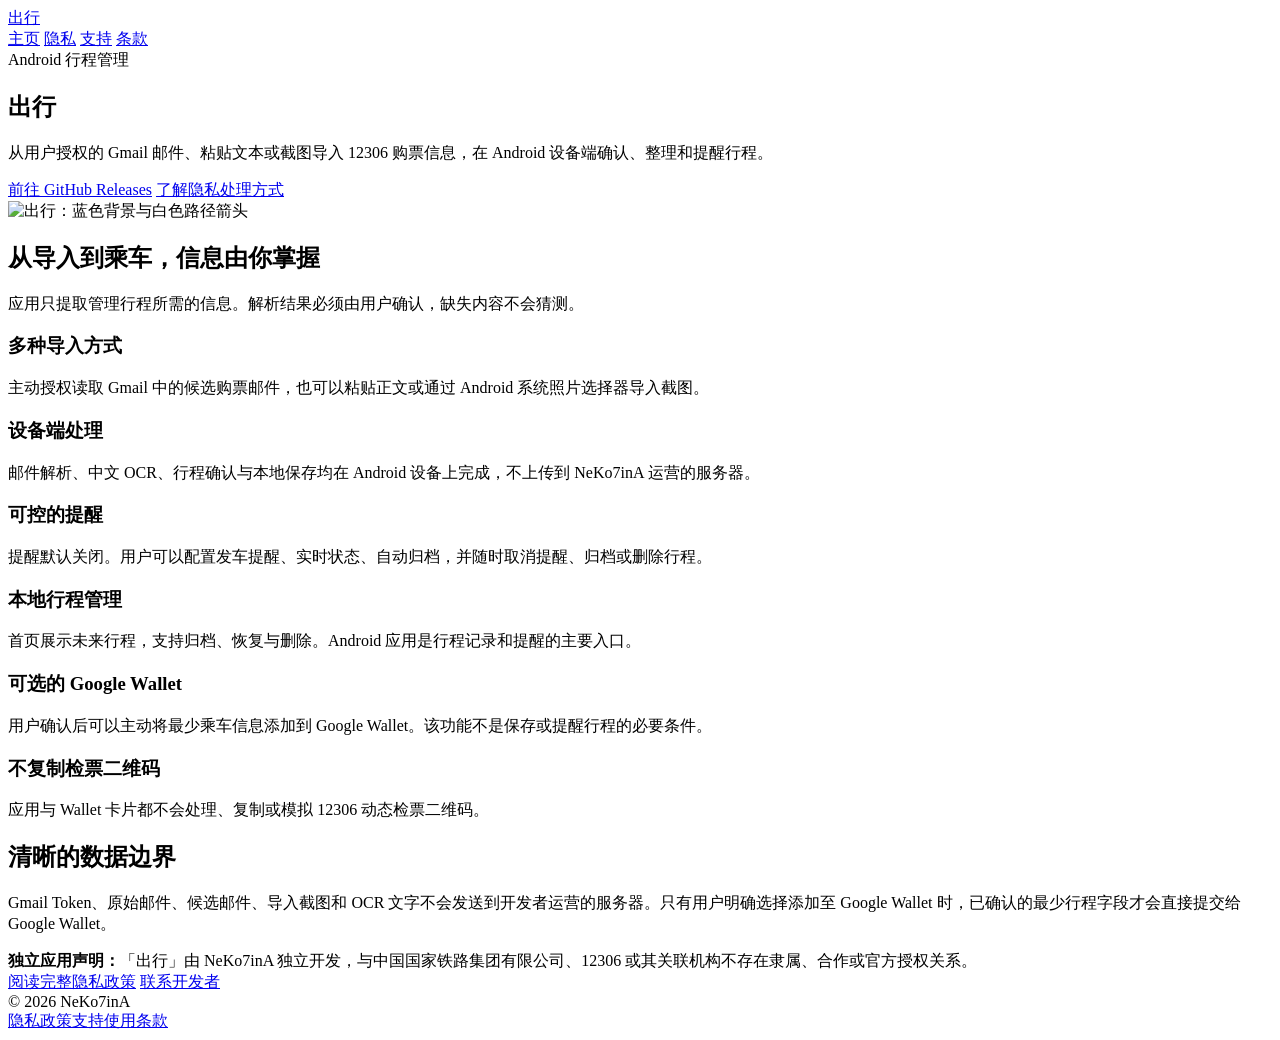
==== site/index.html @ a830c507 "添加出行应用公开站点" ====
<!doctype html>
<html lang="zh-CN">
<head>
  <meta charset="utf-8">
  <meta name="viewport" content="width=device-width, initial-scale=1">
  <meta name="description" content="出行是一款在 Android 设备端导入、整理和提醒铁路行程的独立应用。">
  <link rel="canonical" href="https://chuxing.neko7ina.com/">
  <link rel="icon" href="/assets/icon.svg" type="image/svg+xml">
  <link rel="stylesheet" href="/assets/style.css">
  <title>出行｜在设备端整理铁路行程</title>
</head>
<body>
<header class="site-header">
  <nav class="nav" aria-label="主导航">
    <a class="brand" href="/"><img src="/assets/icon.svg" alt=""><span>出行</span></a>
    <div class="nav-links">
      <a href="/" aria-current="page">主页</a>
      <a href="/privacy/">隐私</a>
      <a href="/support/">支持</a>
      <a href="/terms/">条款</a>
    </div>
  </nav>
</header>
<main>
  <section class="hero">
    <div>
      <div class="eyebrow">Android 行程管理</div>
      <h1>出行</h1>
      <p class="lead">从用户授权的 Gmail 邮件、粘贴文本或截图导入 12306 购票信息，在 Android 设备端确认、整理和提醒行程。</p>
      <div class="actions">
        <a class="button primary" href="https://github.com/huaxianyan/WalletAssistant/releases">前往 GitHub Releases</a>
        <a class="button" href="/privacy/">了解隐私处理方式</a>
      </div>
    </div>
    <img class="hero-icon" src="/assets/icon.svg" alt="出行：蓝色背景与白色路径箭头">
  </section>

  <section class="section alt" aria-labelledby="features">
    <h2 id="features">从导入到乘车，信息由你掌握</h2>
    <p class="section-intro">应用只提取管理行程所需的信息。解析结果必须由用户确认，缺失内容不会猜测。</p>
    <div class="grid">
      <article class="card">
        <h3>多种导入方式</h3>
        <p>主动授权读取 Gmail 中的候选购票邮件，也可以粘贴正文或通过 Android 系统照片选择器导入截图。</p>
      </article>
      <article class="card">
        <h3>设备端处理</h3>
        <p>邮件解析、中文 OCR、行程确认与本地保存均在 Android 设备上完成，不上传到 NeKo7inA 运营的服务器。</p>
      </article>
      <article class="card">
        <h3>可控的提醒</h3>
        <p>提醒默认关闭。用户可以配置发车提醒、实时状态、自动归档，并随时取消提醒、归档或删除行程。</p>
      </article>
      <article class="card">
        <h3>本地行程管理</h3>
        <p>首页展示未来行程，支持归档、恢复与删除。Android 应用是行程记录和提醒的主要入口。</p>
      </article>
      <article class="card">
        <h3>可选的 Google Wallet</h3>
        <p>用户确认后可以主动将最少乘车信息添加到 Google Wallet。该功能不是保存或提醒行程的必要条件。</p>
      </article>
      <article class="card">
        <h3>不复制检票二维码</h3>
        <p>应用与 Wallet 卡片都不会处理、复制或模拟 12306 动态检票二维码。</p>
      </article>
    </div>
  </section>

  <section class="section" aria-labelledby="privacy-first">
    <h2 id="privacy-first">清晰的数据边界</h2>
    <p class="section-intro">Gmail Token、原始邮件、候选邮件、导入截图和 OCR 文字不会发送到开发者运营的服务器。只有用户明确选择添加至 Google Wallet 时，已确认的最少行程字段才会直接提交给 Google Wallet。</p>
    <div class="notice"><strong>独立应用声明：</strong>「出行」由 NeKo7inA 独立开发，与中国国家铁路集团有限公司、12306 或其关联机构不存在隶属、合作或官方授权关系。</div>
    <div class="actions">
      <a class="button primary" href="/privacy/">阅读完整隐私政策</a>
      <a class="button" href="mailto:7@neko7ina.com">联系开发者</a>
    </div>
  </section>
</main>
<footer class="site-footer">
  <span>© 2026 NeKo7inA</span>
  <div class="footer-links"><a href="/privacy/">隐私政策</a><a href="/support/">支持</a><a href="/terms/">使用条款</a></div>
</footer>
</body>
</html>
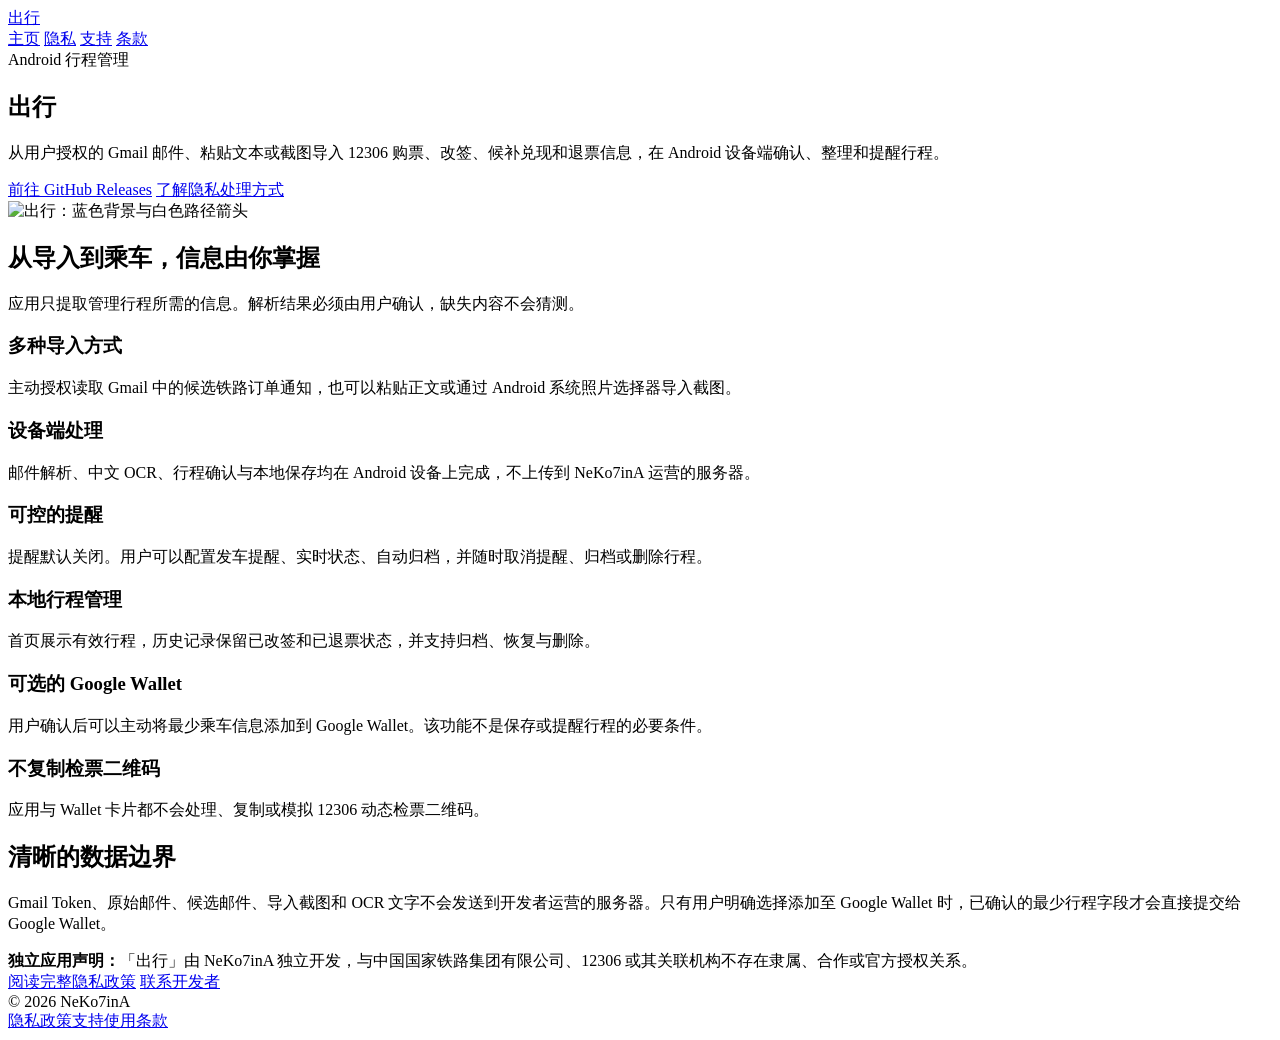
==== commit ef8f6566: "更新 Gmail 审核与隐私说明" ====
--- a/site/index.html
+++ b/site/index.html
@@ -26,7 +26,7 @@
     <div>
       <div class="eyebrow">Android 行程管理</div>
       <h1>出行</h1>
-      <p class="lead">从用户授权的 Gmail 邮件、粘贴文本或截图导入 12306 购票信息，在 Android 设备端确认、整理和提醒行程。</p>
+      <p class="lead">从用户授权的 Gmail 邮件、粘贴文本或截图导入 12306 购票、改签、候补兑现和退票信息，在 Android 设备端确认、整理和提醒行程。</p>
       <div class="actions">
         <a class="button primary" href="https://github.com/huaxianyan/WalletAssistant/releases">前往 GitHub Releases</a>
         <a class="button" href="/privacy/">了解隐私处理方式</a>
@@ -41,7 +41,7 @@
     <div class="grid">
       <article class="card">
         <h3>多种导入方式</h3>
-        <p>主动授权读取 Gmail 中的候选购票邮件，也可以粘贴正文或通过 Android 系统照片选择器导入截图。</p>
+        <p>主动授权读取 Gmail 中的候选铁路订单通知，也可以粘贴正文或通过 Android 系统照片选择器导入截图。</p>
       </article>
       <article class="card">
         <h3>设备端处理</h3>
@@ -53,7 +53,7 @@
       </article>
       <article class="card">
         <h3>本地行程管理</h3>
-        <p>首页展示未来行程，支持归档、恢复与删除。Android 应用是行程记录和提醒的主要入口。</p>
+        <p>首页展示有效行程，历史记录保留已改签和已退票状态，并支持归档、恢复与删除。</p>
       </article>
       <article class="card">
         <h3>可选的 Google Wallet</h3>
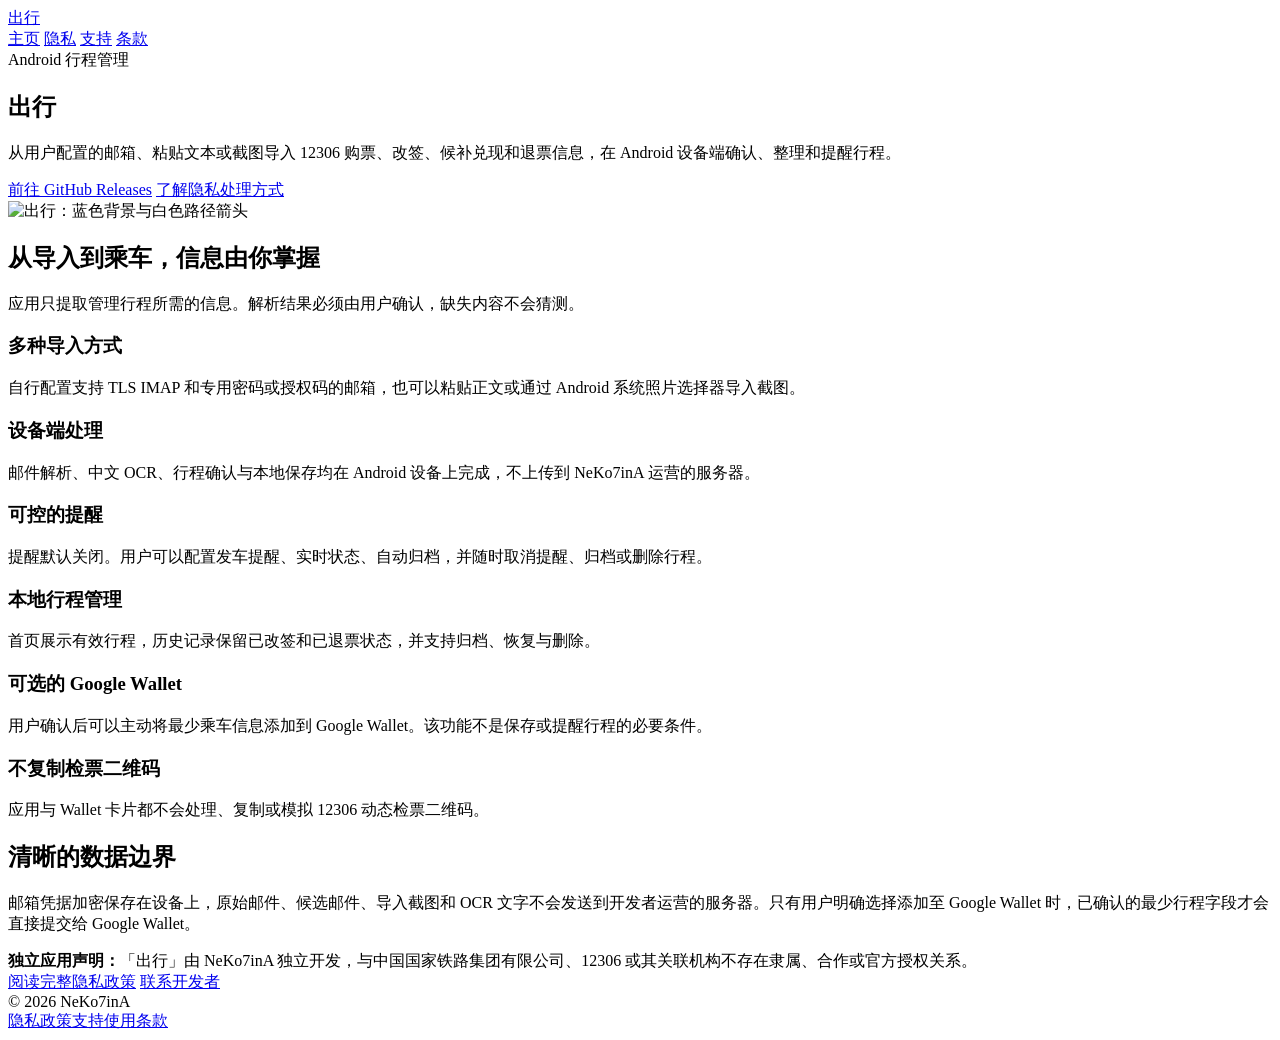
==== commit ad45fc9f: "改用 IMAP 邮箱同步说明" ====
--- a/site/index.html
+++ b/site/index.html
@@ -26,7 +26,7 @@
     <div>
       <div class="eyebrow">Android 行程管理</div>
       <h1>出行</h1>
-      <p class="lead">从用户授权的 Gmail 邮件、粘贴文本或截图导入 12306 购票、改签、候补兑现和退票信息，在 Android 设备端确认、整理和提醒行程。</p>
+      <p class="lead">从用户配置的邮箱、粘贴文本或截图导入 12306 购票、改签、候补兑现和退票信息，在 Android 设备端确认、整理和提醒行程。</p>
       <div class="actions">
         <a class="button primary" href="https://github.com/huaxianyan/WalletAssistant/releases">前往 GitHub Releases</a>
         <a class="button" href="/privacy/">了解隐私处理方式</a>
@@ -41,7 +41,7 @@
     <div class="grid">
       <article class="card">
         <h3>多种导入方式</h3>
-        <p>主动授权读取 Gmail 中的候选铁路订单通知，也可以粘贴正文或通过 Android 系统照片选择器导入截图。</p>
+        <p>自行配置支持 TLS IMAP 和专用密码或授权码的邮箱，也可以粘贴正文或通过 Android 系统照片选择器导入截图。</p>
       </article>
       <article class="card">
         <h3>设备端处理</h3>
@@ -68,7 +68,7 @@
 
   <section class="section" aria-labelledby="privacy-first">
     <h2 id="privacy-first">清晰的数据边界</h2>
-    <p class="section-intro">Gmail Token、原始邮件、候选邮件、导入截图和 OCR 文字不会发送到开发者运营的服务器。只有用户明确选择添加至 Google Wallet 时，已确认的最少行程字段才会直接提交给 Google Wallet。</p>
+    <p class="section-intro">邮箱凭据加密保存在设备上，原始邮件、候选邮件、导入截图和 OCR 文字不会发送到开发者运营的服务器。只有用户明确选择添加至 Google Wallet 时，已确认的最少行程字段才会直接提交给 Google Wallet。</p>
     <div class="notice"><strong>独立应用声明：</strong>「出行」由 NeKo7inA 独立开发，与中国国家铁路集团有限公司、12306 或其关联机构不存在隶属、合作或官方授权关系。</div>
     <div class="actions">
       <a class="button primary" href="/privacy/">阅读完整隐私政策</a>
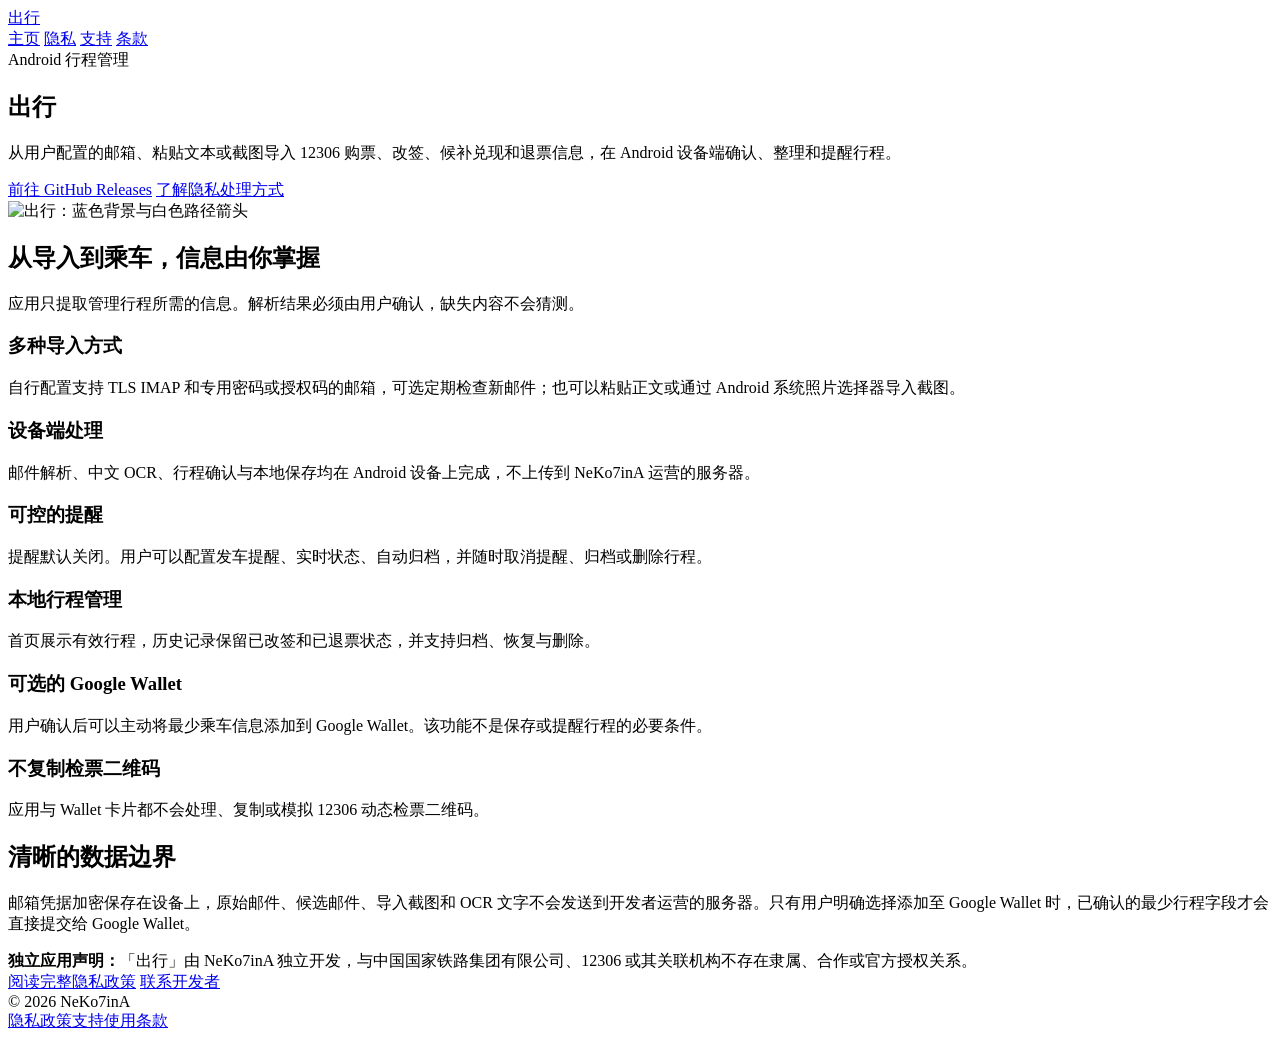
==== commit eb80cab5: "支持邮箱自动同步和指定文件夹" ====
--- a/site/index.html
+++ b/site/index.html
@@ -41,7 +41,7 @@
     <div class="grid">
       <article class="card">
         <h3>多种导入方式</h3>
-        <p>自行配置支持 TLS IMAP 和专用密码或授权码的邮箱，也可以粘贴正文或通过 Android 系统照片选择器导入截图。</p>
+        <p>自行配置支持 TLS IMAP 和专用密码或授权码的邮箱，可选定期检查新邮件；也可以粘贴正文或通过 Android 系统照片选择器导入截图。</p>
       </article>
       <article class="card">
         <h3>设备端处理</h3>
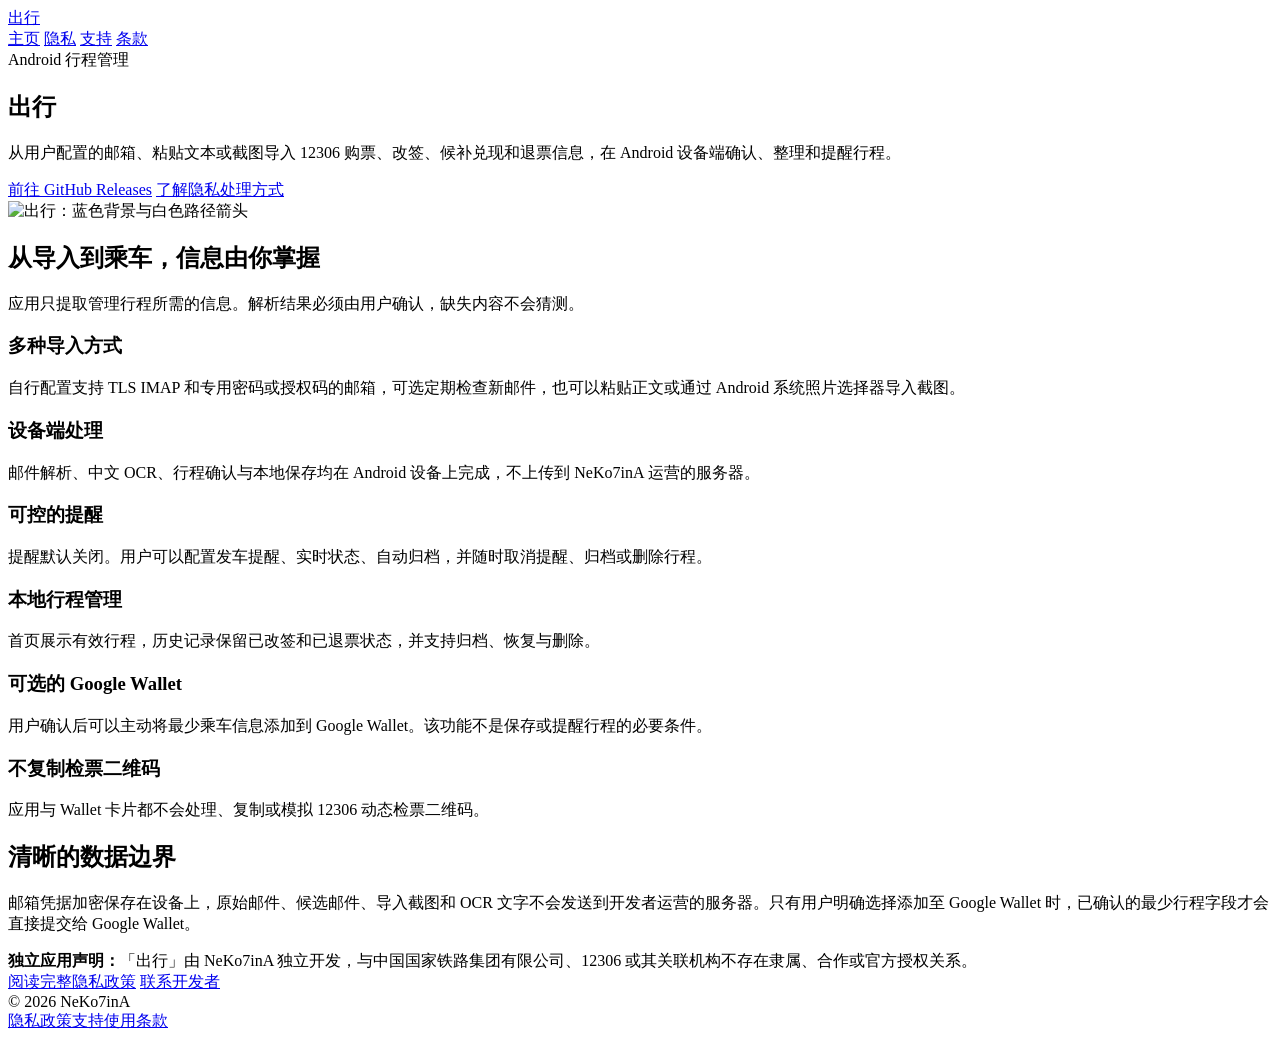
==== commit da1b7248: "统一中文文案与排版" ====
--- a/site/index.html
+++ b/site/index.html
@@ -41,7 +41,7 @@
     <div class="grid">
       <article class="card">
         <h3>多种导入方式</h3>
-        <p>自行配置支持 TLS IMAP 和专用密码或授权码的邮箱，可选定期检查新邮件；也可以粘贴正文或通过 Android 系统照片选择器导入截图。</p>
+        <p>自行配置支持 TLS IMAP 和专用密码或授权码的邮箱，可选定期检查新邮件，也可以粘贴正文或通过 Android 系统照片选择器导入截图。</p>
       </article>
       <article class="card">
         <h3>设备端处理</h3>
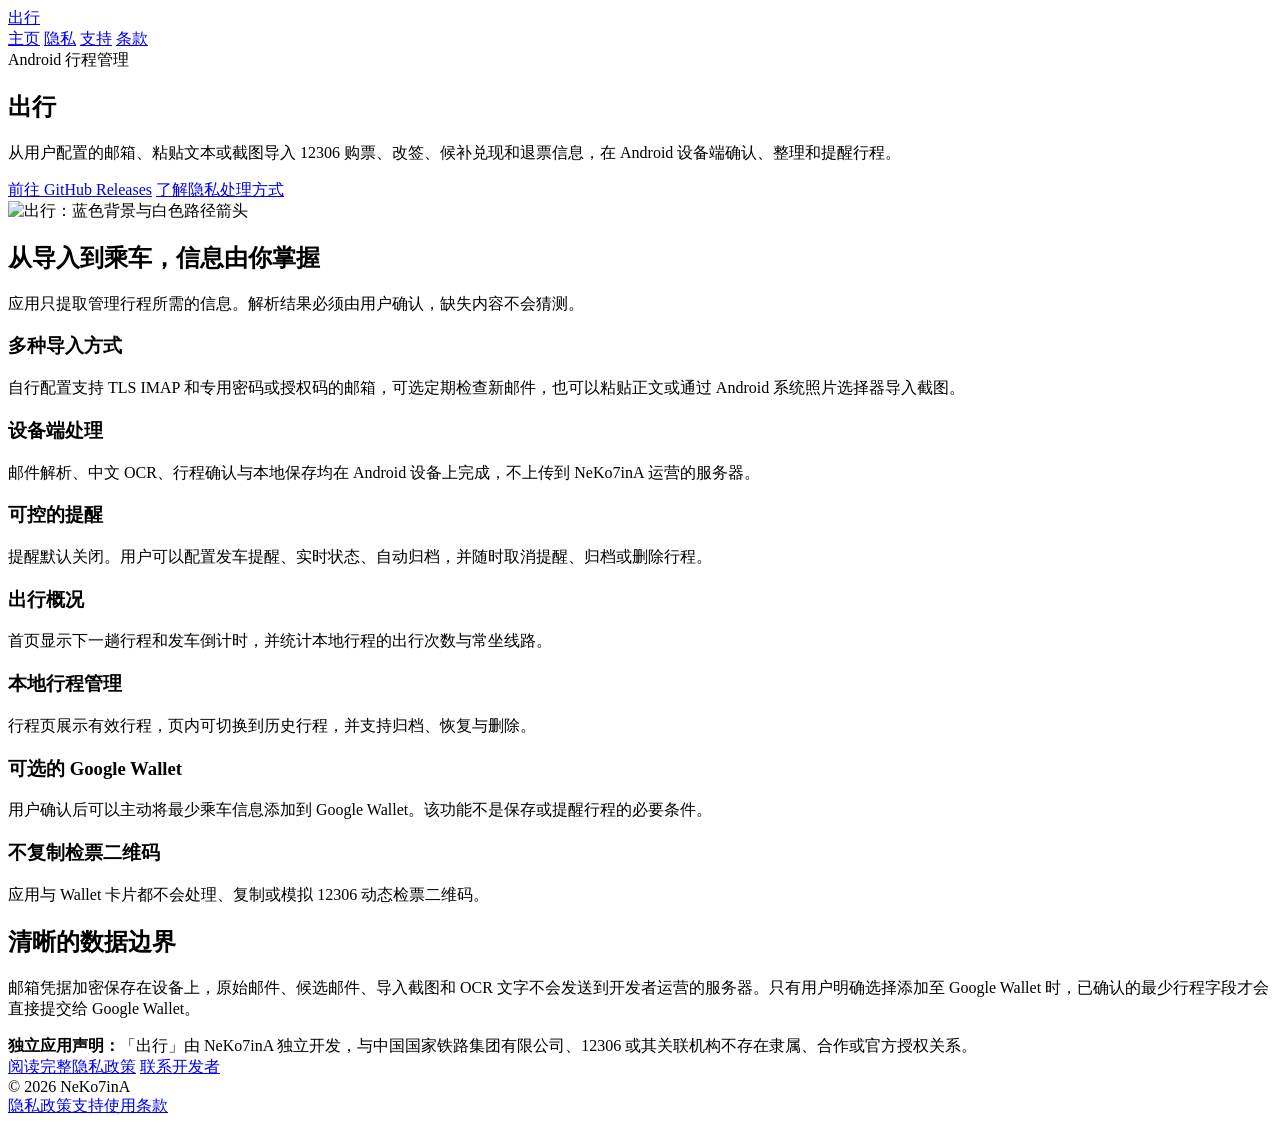
==== commit 66afae3a: "新增出行概况首页和三项底栏" ====
--- a/site/index.html
+++ b/site/index.html
@@ -52,8 +52,12 @@
         <p>提醒默认关闭。用户可以配置发车提醒、实时状态、自动归档，并随时取消提醒、归档或删除行程。</p>
       </article>
       <article class="card">
+        <h3>出行概况</h3>
+        <p>首页显示下一趟行程和发车倒计时，并统计本地行程的出行次数与常坐线路。</p>
+      </article>
+      <article class="card">
         <h3>本地行程管理</h3>
-        <p>首页展示有效行程，历史记录保留已改签和已退票状态，并支持归档、恢复与删除。</p>
+        <p>行程页展示有效行程，页内可切换到历史行程，并支持归档、恢复与删除。</p>
       </article>
       <article class="card">
         <h3>可选的 Google Wallet</h3>
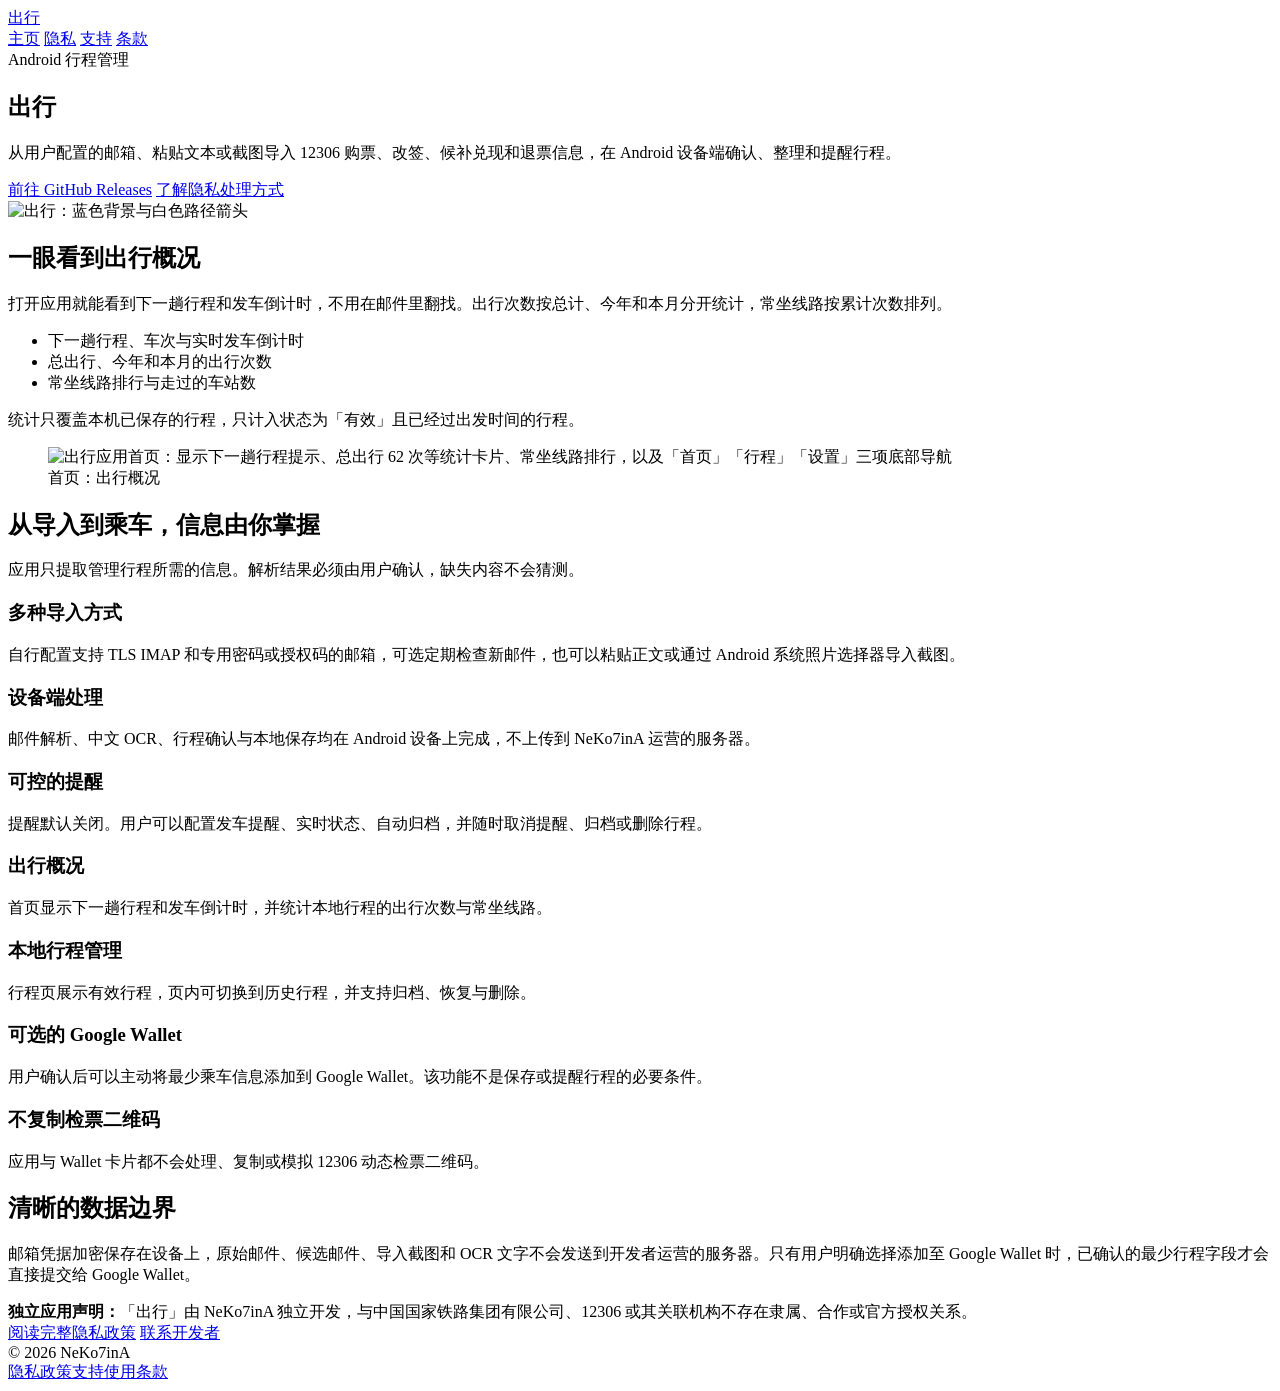
==== commit e003c342: "发布 v1.1.0 版本号升到 1.1.0（versionCode 3）。本次新增出行概况首页、三项底栏 和页内滑动的历史行程，按语义化版本走 minor。  - CHANGELOG 的 [未发布] " ====
--- a/site/index.html
+++ b/site/index.html
@@ -33,6 +33,27 @@
       </div>
     </div>
     <img class="hero-icon" src="/assets/icon.svg" alt="出行：蓝色背景与白色路径箭头">
+  </section>
+
+  <section class="section preview" aria-labelledby="preview">
+    <div>
+      <h2 id="preview">一眼看到出行概况</h2>
+      <p class="section-intro">打开应用就能看到下一趟行程和发车倒计时，不用在邮件里翻找。出行次数按总计、今年和本月分开统计，常坐线路按累计次数排列。</p>
+      <ul>
+        <li>下一趟行程、车次与实时发车倒计时</li>
+        <li>总出行、今年和本月的出行次数</li>
+        <li>常坐线路排行与走过的车站数</li>
+      </ul>
+      <p class="section-intro">统计只覆盖本机已保存的行程，只计入状态为「有效」且已经过出发时间的行程。</p>
+    </div>
+    <figure class="preview-shot">
+      <img
+        src="/assets/screenshot-dashboard.png"
+        width="1080"
+        height="2109"
+        alt="出行应用首页：显示下一趟行程提示、总出行 62 次等统计卡片、常坐线路排行，以及「首页」「行程」「设置」三项底部导航">
+      <figcaption>首页：出行概况</figcaption>
+    </figure>
   </section>
 
   <section class="section alt" aria-labelledby="features">
